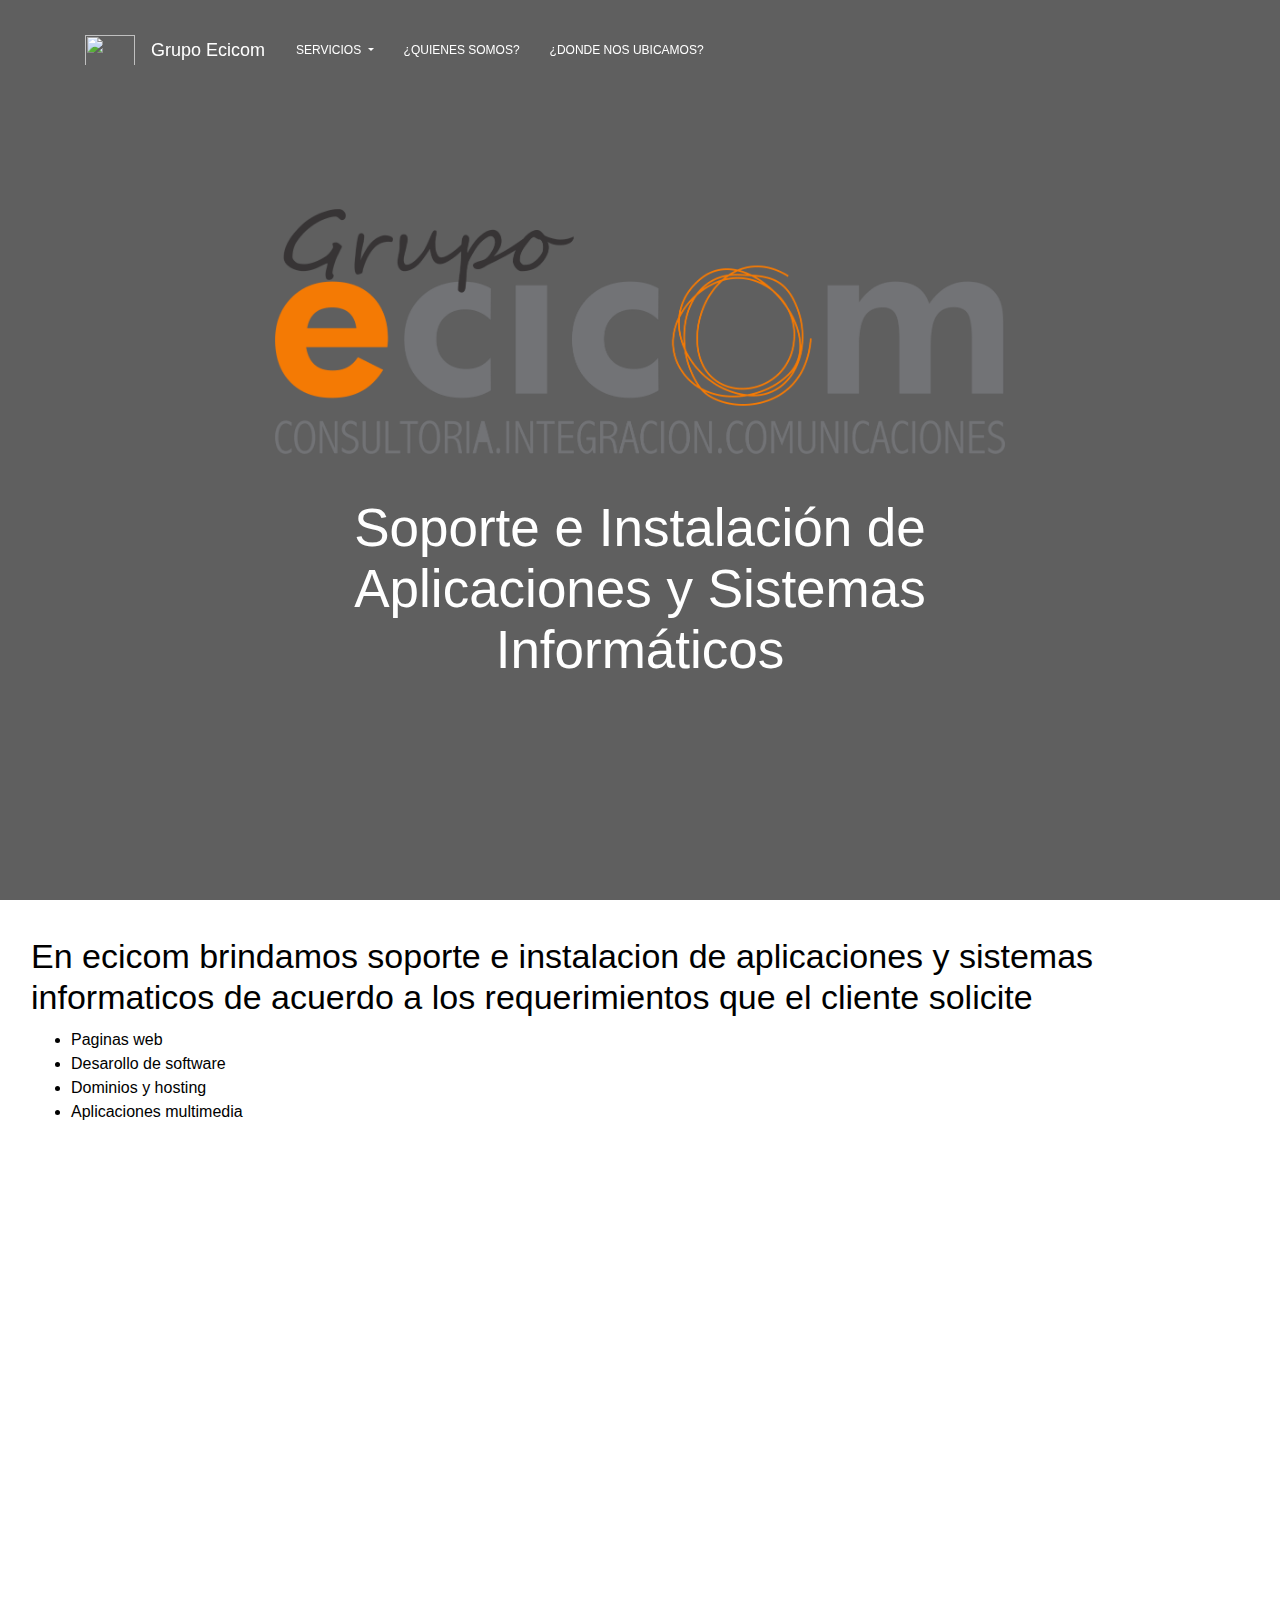
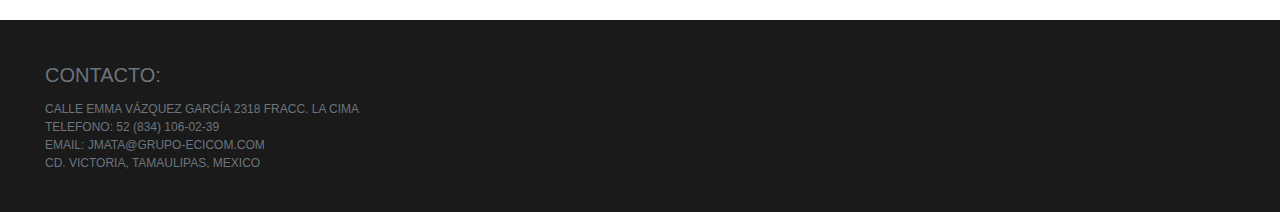
==== apps-y-sistemas-informaticos.html @ ad02fb87 "15-04-2021" ====
<html lang="es">
  <head>
    <meta charset="utf-8"/>
    <!--FRAMEWORK MATERIAL-KIT HECHO CON BOOTSTRAP Y GOOGLE MATERIAL DESIGN. ENLACE: https://github.com/creativetimofficial/material-kit-->
    <link href="material-kit-master/assets/css/material-kit.min.css" rel="stylesheet" href="">
    <!--LIBRERIA JQUERY-->
    <script src="material-kit-master/assets/js/core/jquery.min.js"></script>
    <!--LIBRERIA POPPER-->
    <script src="material-kit-master/assets/js/core/popper.min.js"></script>
    <script src="material-kit-master/assets/js/core/bootstrap-material-design.min.js" type="text/javascript"></script>
    <script src="material-kit-master/assets/js/plugins/moment.min.js"></script>
    <script src="material-kit-master/assets/js/plugins/bootstrap-datetimepicker.js"></script>
    <script src="material-kit-master/assets/js/plugins/nouislider.min.js" type="text/javascript"></script>
    <script src="material-kit-master/assets/js/material-kit.min.js" type="text/javascript"></script>
    <!--LIBRERIA DE ANIMACIONES. ENLACE: www.justinaguilar.com/animations-->
    <link href="cheatsheet.css" rel="stylesheet" type="text/css">
    <!--LIBRERIA JARALLAX. ENLACE: https://github.com/nk-o/jarallax-->
    <script src="jarallax-master/dist/jarallax.min.js"></script>
    <link rel="stylesheet" href="jarallax-master/dist/jarallax.css">
    <title>Grupo Ecicom</title>
    <link rel="shortcut icon" href="img/ecicom_icono.png" type="image/x-icon">
  </head>
  <body>
    <style>
     .header-filter:before{
        background-color:rgba(0, 0, 0, 0.6);
     }   
    </style>

    <!--BARRA DE NAVEGACION-->
    <nav id="BarraNavegacion" class="navbar navbar-expand-xl navbar-transparent bg-dark fixed-top">
      <div class="container">
        <img class="navbar-brand" src="http://grupo-ecicom.com/wp-content/uploads/2020/12/cropped-iconoecicom-192x192.png" alt="">
        <a class="navbar-brand" href="index.html">Grupo Ecicom</a>
        <button class="navbar-toggler" type="button" data-toggle="collapse" data-target="#navbarNavDropdown" aria-controls="navbarNavDropdown" aria-expanded="false" aria-label="Toggle navigation">
        <span class="sr-only">Toggle navigation</span>
        <span class="navbar-toggler-icon"></span>
        <span class="navbar-toggler-icon"></span>
        <span class="navbar-toggler-icon"></span>
        </button>
        <div class="collapse navbar-collapse" id="navbarNavDropdown">
          <ul class="navbar-nav">
            <li class="nav-item dropdown">
              <a class="nav-link dropdown-toggle" href="javascript:;" id="navbarDropdownMenuLink" data-toggle="dropdown" aria-haspopup="true" aria-expanded="true">
                SERVICIOS
              </a>
              <div class="dropdown-menu" aria-labelledby="navbarDropdownMenuLink">
                <a class="dropdown-item" href="infaestructura-telecomunicaciones.html">Consultoría y Soporte de Proyectos de Infraestructura de Telecomunicaciones</a>
                <a class="dropdown-item" href="equipo-voz-audio-video.html">Instalación, Configuración de Equipo y Accesorios para Sistemas de Voz-Datos-Video</a>
                <a class="dropdown-item" href="productos-materiales.html">Productos/Materiales</a>
                <a class="dropdown-item" href="apps-y-sistemas-informaticos.html">Soporte e Instalación de Aplicaciones y Sistemas Informáticos</a>
              </div>
            </li>
            <li class="nav-item">
              <a class="nav-link" href="quienesSomos.html">¿QUIENES SOMOS? <span class="sr-only">(current)</span></a>
            </li>
            <li class="nav-item">
              <a class="nav-link" href="ubicacion.html">¿Donde nos ubicamos?</a>
            </li>
          </ul>
        </div>
      </div>
    </nav>
    <!--CABECERA-->
    <div class="page-header header-filter" data-parallax="true" style="background-image: url('img/pexels-markus-spiske-1089440.jpg');">
      <div class="container ">
        <div class="row justify-content-center">
          <div class="col-md-8 md-offset-2 text-center">
            <img class="img-fluid" src="img/Logo-ecicom.png" alt="">
            <br>
            <br>
            <h1>Soporte e Instalación de Aplicaciones y Sistemas Informáticos</h1>
          </div>
        </div>
      </div>
    </div>
    <!--CONTENIDO-->
    <div class="container-fluid position-absolute bg-white" style="top: 100%;">     
      <div class="p-3" style="height: 80vh;">
        <div class="row">
          <div class="col-12">
            <h1 class="display-4">En ecicom brindamos soporte e instalacion de aplicaciones y sistemas informaticos de acuerdo a los requerimientos que el cliente solicite</h1>
          </div>
        </div>
        <div class="row">
          <div class="col-12">
            <ul>
              <li>Paginas web</li>
              <li>Desarollo de software</li>
              <li>Dominios y hosting</li>
              <li>Aplicaciones multimedia</li>
            </ul>
          </div>
        </div>
      </div>
    
      <!--PIE DE PAGINA-->
      <div class="row" style="background-color:#1A1A1A; padding: 30px;">
        <div class="col-sm-6">
          <h6 class="text-muted lead">CONTACTO:</h6>
          <h6 class="text-muted">
          Calle Emma Vázquez García 2318 Fracc. La Cima<br
          Jesus Mata Acosta - Dir. Proyectos<br>
          Telefono: 52 (834) 106-02-39<br>
          Email: jmata@grupo-ecicom.com<br>
          Cd. Victoria, Tamaulipas, Mexico
          </h6>
        </div>
      </div>
    </div>
    <script src="scripts/efectoFade.js" type="text/javascript"></script> 
  </body>
</html>
---- cheatsheet.css ----
/*
==============================================
CSS3 ANIMATION CHEAT SHEET
==============================================

Made by Justin Aguilar

www.justinaguilar.com/animations/

Questions, comments, concerns, love letters:
justin@justinaguilar.com
==============================================
*/

/*
==============================================
slideDown
==============================================
*/


.slideDown{
	animation-name: slideDown;
	-webkit-animation-name: slideDown;	

	animation-duration: 1s;	
	-webkit-animation-duration: 1s;

	animation-timing-function: ease;	
	-webkit-animation-timing-function: ease;	

	visibility: visible !important;						
}

@keyframes slideDown {
	0% {
		transform: translateY(-100%);
	}
	50%{
		transform: translateY(8%);
	}
	65%{
		transform: translateY(-4%);
	}
	80%{
		transform: translateY(4%);
	}
	95%{
		transform: translateY(-2%);
	}			
	100% {
		transform: translateY(0%);
	}		
}

@-webkit-keyframes slideDown {
	0% {
		-webkit-transform: translateY(-100%);
	}
	50%{
		-webkit-transform: translateY(8%);
	}
	65%{
		-webkit-transform: translateY(-4%);
	}
	80%{
		-webkit-transform: translateY(4%);
	}
	95%{
		-webkit-transform: translateY(-2%);
	}			
	100% {
		-webkit-transform: translateY(0%);
	}	
}

/*
==============================================
slideUp
==============================================
*/


.slideUp{
	animation-name: slideUp;
	-webkit-animation-name: slideUp;	

	animation-duration: 1s;	
	-webkit-animation-duration: 1s;

	animation-timing-function: ease;	
	-webkit-animation-timing-function: ease;

	visibility: visible !important;			
}

@keyframes slideUp {
	0% {
		transform: translateY(100%);
	}
	50%{
		transform: translateY(-8%);
	}
	65%{
		transform: translateY(4%);
	}
	80%{
		transform: translateY(-4%);
	}
	95%{
		transform: translateY(2%);
	}			
	100% {
		transform: translateY(0%);
	}	
}

@-webkit-keyframes slideUp {
	0% {
		-webkit-transform: translateY(100%);
	}
	50%{
		-webkit-transform: translateY(-8%);
	}
	65%{
		-webkit-transform: translateY(4%);
	}
	80%{
		-webkit-transform: translateY(-4%);
	}
	95%{
		-webkit-transform: translateY(2%);
	}			
	100% {
		-webkit-transform: translateY(0%);
	}	
}

/*
==============================================
slideLeft
==============================================
*/


.slideLeft{
	animation-name: slideLeft;
	-webkit-animation-name: slideLeft;	

	animation-duration: 1s;	
	-webkit-animation-duration: 1s;

	animation-timing-function: ease-in-out;	
	-webkit-animation-timing-function: ease-in-out;		

	visibility: visible !important;	
}

@keyframes slideLeft {
	0% {
		transform: translateX(150%);
	}
	50%{
		transform: translateX(-8%);
	}
	65%{
		transform: translateX(4%);
	}
	80%{
		transform: translateX(-4%);
	}
	95%{
		transform: translateX(2%);
	}			
	100% {
		transform: translateX(0%);
	}
}

@-webkit-keyframes slideLeft {
	0% {
		-webkit-transform: translateX(150%);
	}
	50%{
		-webkit-transform: translateX(-8%);
	}
	65%{
		-webkit-transform: translateX(4%);
	}
	80%{
		-webkit-transform: translateX(-4%);
	}
	95%{
		-webkit-transform: translateX(2%);
	}			
	100% {
		-webkit-transform: translateX(0%);
	}
}

/*
==============================================
slideRight
==============================================
*/


.slideRight{
	animation-name: slideRight;
	-webkit-animation-name: slideRight;	

	animation-duration: 1s;	
	-webkit-animation-duration: 1s;

	animation-timing-function: ease-in-out;	
	-webkit-animation-timing-function: ease-in-out;		

	visibility: visible !important;	
}

@keyframes slideRight {
	0% {
		transform: translateX(-150%);
	}
	50%{
		transform: translateX(8%);
	}
	65%{
		transform: translateX(-4%);
	}
	80%{
		transform: translateX(4%);
	}
	95%{
		transform: translateX(-2%);
	}			
	100% {
		transform: translateX(0%);
	}	
}

@-webkit-keyframes slideRight {
	0% {
		-webkit-transform: translateX(-150%);
	}
	50%{
		-webkit-transform: translateX(8%);
	}
	65%{
		-webkit-transform: translateX(-4%);
	}
	80%{
		-webkit-transform: translateX(4%);
	}
	95%{
		-webkit-transform: translateX(-2%);
	}			
	100% {
		-webkit-transform: translateX(0%);
	}
}

/*
==============================================
slideExpandUp
==============================================
*/


.slideExpandUp{
	animation-name: slideExpandUp;
	-webkit-animation-name: slideExpandUp;	

	animation-duration: 1.6s;	
	-webkit-animation-duration: 1.6s;

	animation-timing-function: ease-out;	
	-webkit-animation-timing-function: ease -out;

	visibility: visible !important;	
}

@keyframes slideExpandUp {
	0% {
		transform: translateY(100%) scaleX(0.5);
	}
	30%{
		transform: translateY(-8%) scaleX(0.5);
	}	
	40%{
		transform: translateY(2%) scaleX(0.5);
	}
	50%{
		transform: translateY(0%) scaleX(1.1);
	}
	60%{
		transform: translateY(0%) scaleX(0.9);		
	}
	70% {
		transform: translateY(0%) scaleX(1.05);
	}			
	80%{
		transform: translateY(0%) scaleX(0.95);		
	}
	90% {
		transform: translateY(0%) scaleX(1.02);
	}	
	100%{
		transform: translateY(0%) scaleX(1);		
	}
}

@-webkit-keyframes slideExpandUp {
	0% {
		-webkit-transform: translateY(100%) scaleX(0.5);
	}
	30%{
		-webkit-transform: translateY(-8%) scaleX(0.5);
	}	
	40%{
		-webkit-transform: translateY(2%) scaleX(0.5);
	}
	50%{
		-webkit-transform: translateY(0%) scaleX(1.1);
	}
	60%{
		-webkit-transform: translateY(0%) scaleX(0.9);		
	}
	70% {
		-webkit-transform: translateY(0%) scaleX(1.05);
	}			
	80%{
		-webkit-transform: translateY(0%) scaleX(0.95);		
	}
	90% {
		-webkit-transform: translateY(0%) scaleX(1.02);
	}	
	100%{
		-webkit-transform: translateY(0%) scaleX(1);		
	}
}

/*
==============================================
expandUp
==============================================
*/


.expandUp{
	animation-name: expandUp;
	-webkit-animation-name: expandUp;	

	animation-duration: 0.7s;	
	-webkit-animation-duration: 0.7s;

	animation-timing-function: ease;	
	-webkit-animation-timing-function: ease;		

	visibility: visible !important;	
}

@keyframes expandUp {
	0% {
		transform: translateY(100%) scale(0.6) scaleY(0.5);
	}
	60%{
		transform: translateY(-7%) scaleY(1.12);
	}
	75%{
		transform: translateY(3%);
	}	
	100% {
		transform: translateY(0%) scale(1) scaleY(1);
	}	
}

@-webkit-keyframes expandUp {
	0% {
		-webkit-transform: translateY(100%) scale(0.6) scaleY(0.5);
	}
	60%{
		-webkit-transform: translateY(-7%) scaleY(1.12);
	}
	75%{
		-webkit-transform: translateY(3%);
	}	
	100% {
		-webkit-transform: translateY(0%) scale(1) scaleY(1);
	}	
}

/*
==============================================
fadeIn
==============================================
*/

.fadeIn{
	animation-name: fadeIn;
	-webkit-animation-name: fadeIn;	

	animation-duration: 1.5s;	
	-webkit-animation-duration: 1.5s;

	animation-timing-function: ease-in-out;	
	-webkit-animation-timing-function: ease-in-out;		

	visibility: visible !important;	
}

@keyframes fadeIn {
	0% {
		transform: scale(0);
		opacity: 0.0;		
	}
	60% {
		transform: scale(1.1);	
	}
	80% {
		transform: scale(0.9);
		opacity: 1;	
	}	
	100% {
		transform: scale(1);
		opacity: 1;	
	}		
}

@-webkit-keyframes fadeIn {
	0% {
		-webkit-transform: scale(0);
		opacity: 0.0;		
	}
	60% {
		-webkit-transform: scale(1.1);
	}
	80% {
		-webkit-transform: scale(0.9);
		opacity: 1;	
	}	
	100% {
		-webkit-transform: scale(1);
		opacity: 1;	
	}		
}

/*
==============================================
expandOpen
==============================================
*/


.expandOpen{
	animation-name: expandOpen;
	-webkit-animation-name: expandOpen;	

	animation-duration: 1.2s;	
	-webkit-animation-duration: 1.2s;

	animation-timing-function: ease-out;	
	-webkit-animation-timing-function: ease-out;	

	visibility: visible !important;	
}

@keyframes expandOpen {
	0% {
		transform: scale(1.8);		
	}
	50% {
		transform: scale(0.95);
	}	
	80% {
		transform: scale(1.05);
	}
	90% {
		transform: scale(0.98);
	}	
	100% {
		transform: scale(1);
	}			
}

@-webkit-keyframes expandOpen {
	0% {
		-webkit-transform: scale(1.8);		
	}
	50% {
		-webkit-transform: scale(0.95);
	}	
	80% {
		-webkit-transform: scale(1.05);
	}
	90% {
		-webkit-transform: scale(0.98);
	}	
	100% {
		-webkit-transform: scale(1);
	}					
}

/*
==============================================
bigEntrance
==============================================
*/


.bigEntrance{
	animation-name: bigEntrance;
	-webkit-animation-name: bigEntrance;	

	animation-duration: 1.6s;	
	-webkit-animation-duration: 1.6s;

	animation-timing-function: ease-out;	
	-webkit-animation-timing-function: ease-out;	

	visibility: visible !important;			
}

@keyframes bigEntrance {
	0% {
		transform: scale(0.3) rotate(6deg) translateX(-30%) translateY(30%);
		opacity: 0.2;
	}
	30% {
		transform: scale(1.03) rotate(-2deg) translateX(2%) translateY(-2%);		
		opacity: 1;
	}
	45% {
		transform: scale(0.98) rotate(1deg) translateX(0%) translateY(0%);
		opacity: 1;
	}
	60% {
		transform: scale(1.01) rotate(-1deg) translateX(0%) translateY(0%);		
		opacity: 1;
	}	
	75% {
		transform: scale(0.99) rotate(1deg) translateX(0%) translateY(0%);
		opacity: 1;
	}
	90% {
		transform: scale(1.01) rotate(0deg) translateX(0%) translateY(0%);		
		opacity: 1;
	}	
	100% {
		transform: scale(1) rotate(0deg) translateX(0%) translateY(0%);
		opacity: 1;
	}		
}

@-webkit-keyframes bigEntrance {
	0% {
		-webkit-transform: scale(0.3) rotate(6deg) translateX(-30%) translateY(30%);
		opacity: 0.2;
	}
	30% {
		-webkit-transform: scale(1.03) rotate(-2deg) translateX(2%) translateY(-2%);		
		opacity: 1;
	}
	45% {
		-webkit-transform: scale(0.98) rotate(1deg) translateX(0%) translateY(0%);
		opacity: 1;
	}
	60% {
		-webkit-transform: scale(1.01) rotate(-1deg) translateX(0%) translateY(0%);		
		opacity: 1;
	}	
	75% {
		-webkit-transform: scale(0.99) rotate(1deg) translateX(0%) translateY(0%);
		opacity: 1;
	}
	90% {
		-webkit-transform: scale(1.01) rotate(0deg) translateX(0%) translateY(0%);		
		opacity: 1;
	}	
	100% {
		-webkit-transform: scale(1) rotate(0deg) translateX(0%) translateY(0%);
		opacity: 1;
	}				
}

/*
==============================================
hatch
==============================================
*/

.hatch{
	animation-name: hatch;
	-webkit-animation-name: hatch;	

	animation-duration: 2s;	
	-webkit-animation-duration: 2s;

	animation-timing-function: ease-in-out;	
	-webkit-animation-timing-function: ease-in-out;

	transform-origin: 50% 100%;
	-ms-transform-origin: 50% 100%;
	-webkit-transform-origin: 50% 100%; 

	visibility: visible !important;		
}

@keyframes hatch {
	0% {
		transform: rotate(0deg) scaleY(0.6);
	}
	20% {
		transform: rotate(-2deg) scaleY(1.05);
	}
	35% {
		transform: rotate(2deg) scaleY(1);
	}
	50% {
		transform: rotate(-2deg);
	}	
	65% {
		transform: rotate(1deg);
	}	
	80% {
		transform: rotate(-1deg);
	}		
	100% {
		transform: rotate(0deg);
	}									
}

@-webkit-keyframes hatch {
	0% {
		-webkit-transform: rotate(0deg) scaleY(0.6);
	}
	20% {
		-webkit-transform: rotate(-2deg) scaleY(1.05);
	}
	35% {
		-webkit-transform: rotate(2deg) scaleY(1);
	}
	50% {
		-webkit-transform: rotate(-2deg);
	}	
	65% {
		-webkit-transform: rotate(1deg);
	}	
	80% {
		-webkit-transform: rotate(-1deg);
	}		
	100% {
		-webkit-transform: rotate(0deg);
	}		
}


/*
==============================================
bounce
==============================================
*/


.bounce{
	animation-name: bounce;
	-webkit-animation-name: bounce;	

	animation-duration: 1.6s;	
	-webkit-animation-duration: 1.6s;

	animation-timing-function: ease;	
	-webkit-animation-timing-function: ease;	
	
	transform-origin: 50% 100%;
	-ms-transform-origin: 50% 100%;
	-webkit-transform-origin: 50% 100%; 	
}

@keyframes bounce {
	0% {
		transform: translateY(0%) scaleY(0.6);
	}
	60%{
		transform: translateY(-100%) scaleY(1.1);
	}
	70%{
		transform: translateY(0%) scaleY(0.95) scaleX(1.05);
	}
	80%{
		transform: translateY(0%) scaleY(1.05) scaleX(1);
	}	
	90%{
		transform: translateY(0%) scaleY(0.95) scaleX(1);
	}				
	100%{
		transform: translateY(0%) scaleY(1) scaleX(1);
	}	
}

@-webkit-keyframes bounce {
	0% {
		-webkit-transform: translateY(0%) scaleY(0.6);
	}
	60%{
		-webkit-transform: translateY(-100%) scaleY(1.1);
	}
	70%{
		-webkit-transform: translateY(0%) scaleY(0.95) scaleX(1.05);
	}
	80%{
		-webkit-transform: translateY(0%) scaleY(1.05) scaleX(1);
	}	
	90%{
		-webkit-transform: translateY(0%) scaleY(0.95) scaleX(1);
	}				
	100%{
		-webkit-transform: translateY(0%) scaleY(1) scaleX(1);
	}		
}


/*
==============================================
pulse
==============================================
*/

.pulse{
	animation-name: pulse;
	-webkit-animation-name: pulse;	

	animation-duration: 1.5s;	
	-webkit-animation-duration: 1.5s;

	animation-iteration-count: infinite;
	-webkit-animation-iteration-count: infinite;
}

@keyframes pulse {
	0% {
		transform: scale(0.9);
		opacity: 0.7;		
	}
	50% {
		transform: scale(1);
		opacity: 1;	
	}	
	100% {
		transform: scale(0.9);
		opacity: 0.7;	
	}			
}

@-webkit-keyframes pulse {
	0% {
		-webkit-transform: scale(0.95);
		opacity: 0.7;		
	}
	50% {
		-webkit-transform: scale(1);
		opacity: 1;	
	}	
	100% {
		-webkit-transform: scale(0.95);
		opacity: 0.7;	
	}			
}

/*
==============================================
floating
==============================================
*/

.floating{
	animation-name: floating;
	-webkit-animation-name: floating;

	animation-duration: 1.5s;	
	-webkit-animation-duration: 1.5s;

	animation-iteration-count: infinite;
	-webkit-animation-iteration-count: infinite;
}

@keyframes floating {
	0% {
		transform: translateY(0%);	
	}
	50% {
		transform: translateY(8%);	
	}	
	100% {
		transform: translateY(0%);
	}			
}

@-webkit-keyframes floating {
	0% {
		-webkit-transform: translateY(0%);	
	}
	50% {
		-webkit-transform: translateY(8%);	
	}	
	100% {
		-webkit-transform: translateY(0%);
	}			
}

/*
==============================================
tossing
==============================================
*/

.tossing{
	animation-name: tossing;
	-webkit-animation-name: tossing;	

	animation-duration: 2.5s;	
	-webkit-animation-duration: 2.5s;

	animation-iteration-count: infinite;
	-webkit-animation-iteration-count: infinite;
}

@keyframes tossing {
	0% {
		transform: rotate(-4deg);	
	}
	50% {
		transform: rotate(4deg);
	}
	100% {
		transform: rotate(-4deg);	
	}						
}

@-webkit-keyframes tossing {
	0% {
		-webkit-transform: rotate(-4deg);	
	}
	50% {
		-webkit-transform: rotate(4deg);
	}
	100% {
		-webkit-transform: rotate(-4deg);	
	}				
}

/*
==============================================
pullUp
==============================================
*/

.pullUp{
	animation-name: pullUp;
	-webkit-animation-name: pullUp;	

	animation-duration: 1.1s;	
	-webkit-animation-duration: 1.1s;

	animation-timing-function: ease-out;	
	-webkit-animation-timing-function: ease-out;	

	transform-origin: 50% 100%;
	-ms-transform-origin: 50% 100%;
	-webkit-transform-origin: 50% 100%; 		
}

@keyframes pullUp {
	0% {
		transform: scaleY(0.1);
	}
	40% {
		transform: scaleY(1.02);
	}
	60% {
		transform: scaleY(0.98);
	}
	80% {
		transform: scaleY(1.01);
	}
	100% {
		transform: scaleY(0.98);
	}				
	80% {
		transform: scaleY(1.01);
	}
	100% {
		transform: scaleY(1);
	}							
}

@-webkit-keyframes pullUp {
	0% {
		-webkit-transform: scaleY(0.1);
	}
	40% {
		-webkit-transform: scaleY(1.02);
	}
	60% {
		-webkit-transform: scaleY(0.98);
	}
	80% {
		-webkit-transform: scaleY(1.01);
	}
	100% {
		-webkit-transform: scaleY(0.98);
	}				
	80% {
		-webkit-transform: scaleY(1.01);
	}
	100% {
		-webkit-transform: scaleY(1);
	}		
}

/*
==============================================
pullDown
==============================================
*/

.pullDown{
	animation-name: pullDown;
	-webkit-animation-name: pullDown;	

	animation-duration: 1.1s;	
	-webkit-animation-duration: 1.1s;

	animation-timing-function: ease-out;	
	-webkit-animation-timing-function: ease-out;	

	transform-origin: 50% 0%;
	-ms-transform-origin: 50% 0%;
	-webkit-transform-origin: 50% 0%; 		
}

@keyframes pullDown {
	0% {
		transform: scaleY(0.1);
	}
	40% {
		transform: scaleY(1.02);
	}
	60% {
		transform: scaleY(0.98);
	}
	80% {
		transform: scaleY(1.01);
	}
	100% {
		transform: scaleY(0.98);
	}				
	80% {
		transform: scaleY(1.01);
	}
	100% {
		transform: scaleY(1);
	}							
}

@-webkit-keyframes pullDown {
	0% {
		-webkit-transform: scaleY(0.1);
	}
	40% {
		-webkit-transform: scaleY(1.02);
	}
	60% {
		-webkit-transform: scaleY(0.98);
	}
	80% {
		-webkit-transform: scaleY(1.01);
	}
	100% {
		-webkit-transform: scaleY(0.98);
	}				
	80% {
		-webkit-transform: scaleY(1.01);
	}
	100% {
		-webkit-transform: scaleY(1);
	}		
}

/*
==============================================
stretchLeft
==============================================
*/

.stretchLeft{
	animation-name: stretchLeft;
	-webkit-animation-name: stretchLeft;	

	animation-duration: 1.5s;	
	-webkit-animation-duration: 1.5s;

	animation-timing-function: ease-out;	
	-webkit-animation-timing-function: ease-out;	

	transform-origin: 100% 0%;
	-ms-transform-origin: 100% 0%;
	-webkit-transform-origin: 100% 0%; 
}

@keyframes stretchLeft {
	0% {
		transform: scaleX(0.3);
	}
	40% {
		transform: scaleX(1.02);
	}
	60% {
		transform: scaleX(0.98);
	}
	80% {
		transform: scaleX(1.01);
	}
	100% {
		transform: scaleX(0.98);
	}				
	80% {
		transform: scaleX(1.01);
	}
	100% {
		transform: scaleX(1);
	}							
}

@-webkit-keyframes stretchLeft {
	0% {
		-webkit-transform: scaleX(0.3);
	}
	40% {
		-webkit-transform: scaleX(1.02);
	}
	60% {
		-webkit-transform: scaleX(0.98);
	}
	80% {
		-webkit-transform: scaleX(1.01);
	}
	100% {
		-webkit-transform: scaleX(0.98);
	}				
	80% {
		-webkit-transform: scaleX(1.01);
	}
	100% {
		-webkit-transform: scaleX(1);
	}		
}

/*
==============================================
stretchRight
==============================================
*/

.stretchRight{
	animation-name: stretchRight;
	-webkit-animation-name: stretchRight;	

	animation-duration: 1.5s;	
	-webkit-animation-duration: 1.5s;

	animation-timing-function: ease-out;	
	-webkit-animation-timing-function: ease-out;	

	transform-origin: 0% 0%;
	-ms-transform-origin: 0% 0%;
	-webkit-transform-origin: 0% 0%; 		
}

@keyframes stretchRight {
	0% {
		transform: scaleX(0.3);
	}
	40% {
		transform: scaleX(1.02);
	}
	60% {
		transform: scaleX(0.98);
	}
	80% {
		transform: scaleX(1.01);
	}
	100% {
		transform: scaleX(0.98);
	}				
	80% {
		transform: scaleX(1.01);
	}
	100% {
		transform: scaleX(1);
	}							
}

@-webkit-keyframes stretchRight {
	0% {
		-webkit-transform: scaleX(0.3);
	}
	40% {
		-webkit-transform: scaleX(1.02);
	}
	60% {
		-webkit-transform: scaleX(0.98);
	}
	80% {
		-webkit-transform: scaleX(1.01);
	}
	100% {
		-webkit-transform: scaleX(0.98);
	}				
	80% {
		-webkit-transform: scaleX(1.01);
	}
	100% {
		-webkit-transform: scaleX(1);
	}		
}
---- jarallax-master/dist/jarallax.css ----
.jarallax {
    position: relative;
    z-index: 0;
}
.jarallax > .jarallax-img {
    position: absolute;
    object-fit: cover;
    /* support for plugin https://github.com/bfred-it/object-fit-images */
    font-family: 'object-fit: cover;';
    top: 0;
    left: 0;
    width: 100%;
    height: 100%;
    z-index: -1;
}
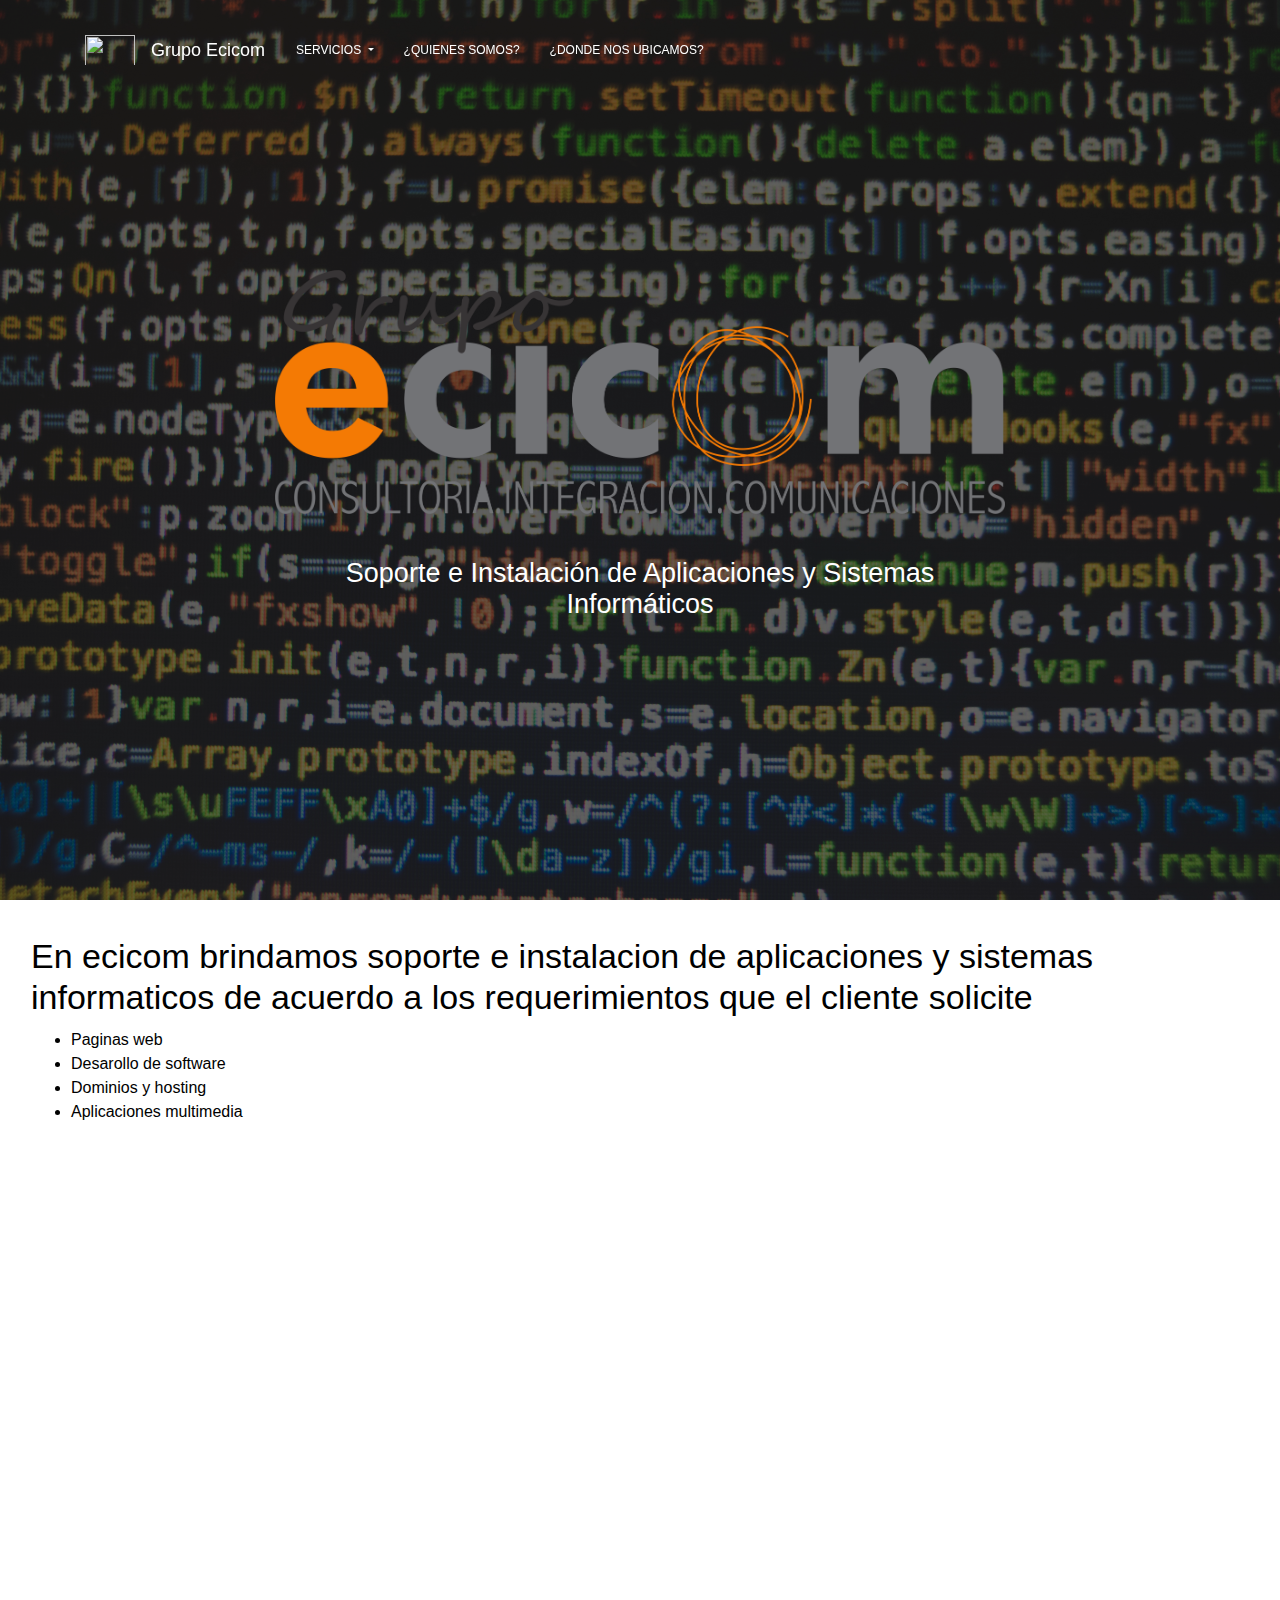
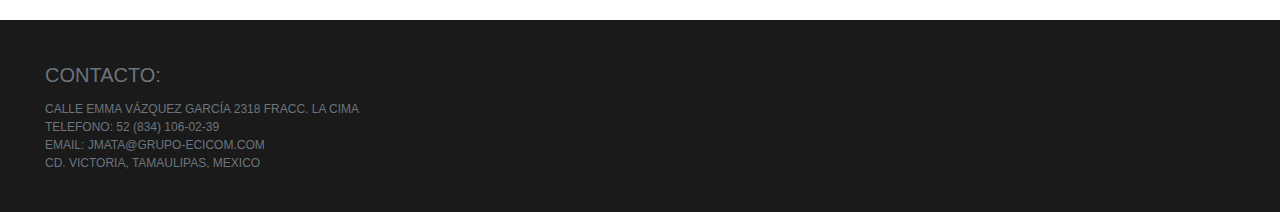
==== commit 61727a62: "23-04-2021" ====
--- a/apps-y-sistemas-informaticos.html
+++ b/apps-y-sistemas-informaticos.html
@@ -62,14 +62,14 @@
       </div>
     </nav>
     <!--CABECERA-->
-    <div class="page-header header-filter" data-parallax="true" style="background-image: url('img/pexels-markus-spiske-1089440.jpg');">
+    <div class="page-header header-filter" data-parallax="true" style="background-image: url('img/pexels-markus-spiske-225250.jpg');">
       <div class="container ">
         <div class="row justify-content-center">
           <div class="col-md-8 md-offset-2 text-center">
             <img class="img-fluid" src="img/Logo-ecicom.png" alt="">
             <br>
             <br>
-            <h1>Soporte e Instalación de Aplicaciones y Sistemas Informáticos</h1>
+            <h1 style="font-size: 3vh;">Soporte e Instalación de Aplicaciones y Sistemas Informáticos</h1>
           </div>
         </div>
       </div>
